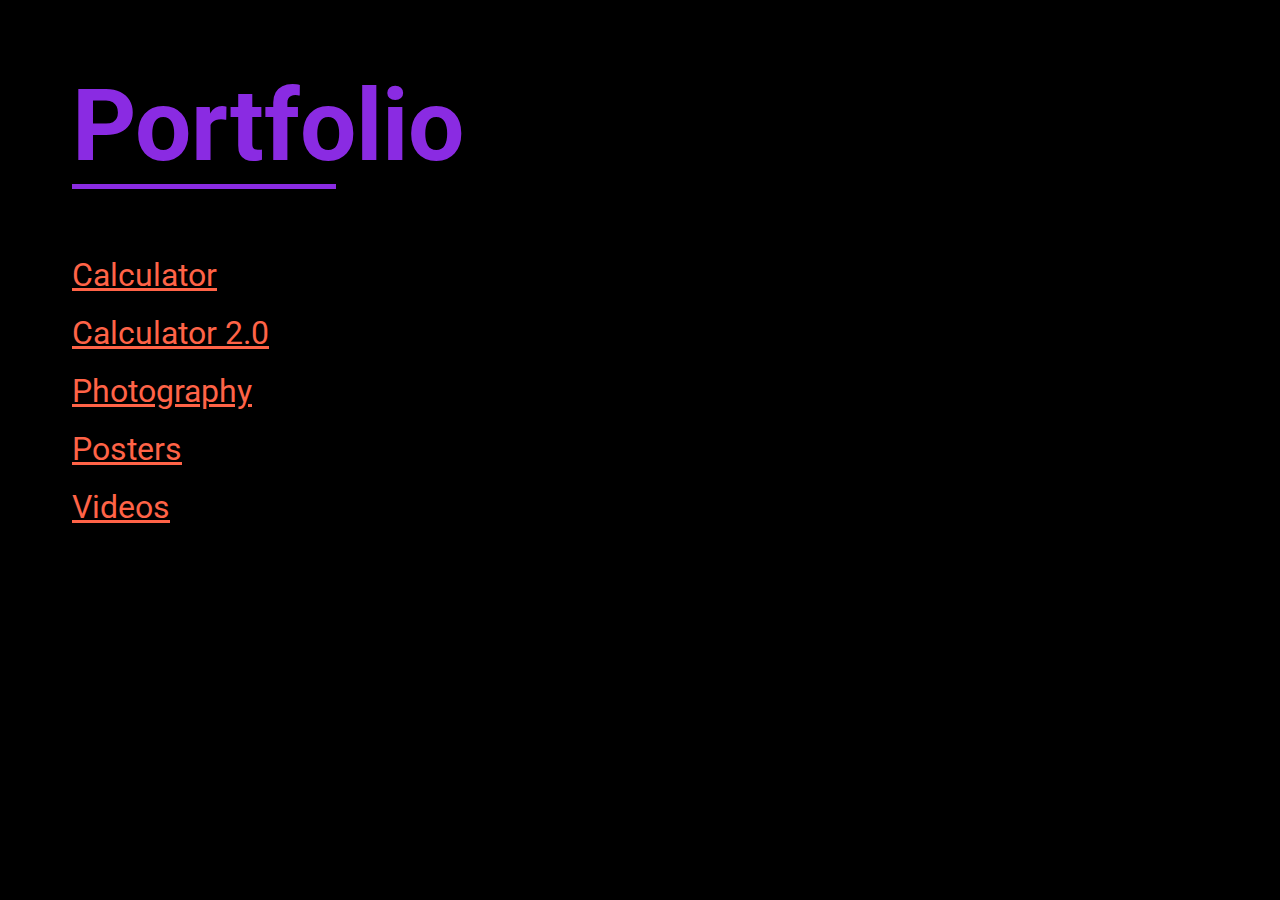
==== index.html @ ee0c0e07 "Add files via upload" ====
<!DOCTYPE html>
<html>
	<head>
    <meta charset="UTF-8">
    <title>Romario</title>
	<link rel="preconnect" href="https://fonts.googleapis.com">
	<link rel="preconnect" href="https://fonts.gstatic.com" crossorigin>
	<link href="https://fonts.googleapis.com/css2?family=Roboto:wght@100;300;500;700;900&display=swap" rel="stylesheet">
</head>

<!--start of style-->

<style> 
    
	body {background-color: black;
    font-family: 'Roboto', sans-serif; 
    padding-left: 5%;}
	
.link {
	font-size: 21px;
	margin-bottom: 20px;
	margin-top: 20px;
	padding-right: 30px;
	}
.link a:hover {
	color: lightskyblue;
	
	}
	
h1 {
	font-size: 100px;
	color: blueviolet;
	border-bottom: solid;
	border-bottom-width: thick;
	width: 22%;
	}
a {
	color: tomato;
	font-size: 32px;
	}
	

	
	
	
	
	
</style>

	
<!-- start of code-->	
	
<h1>Portfolio</h1>

<div class="container">	

<div class="link"><a href="calculator.html" target="_blank">Calculator</a></div>
	
<div class="link"><a href="newCalc.html" target="_blank">Calculator 2.0</a></div>
	
<div class="link"><a href="photography.html" target="_blank">Photography</a></div>
	
<div class="link"><a href="posters.html" target="_blank">Posters</a></div>
	
<div class="link"><a href="video.html" target="_blank">Videos</a></div>
	

	


</div>


















</html>
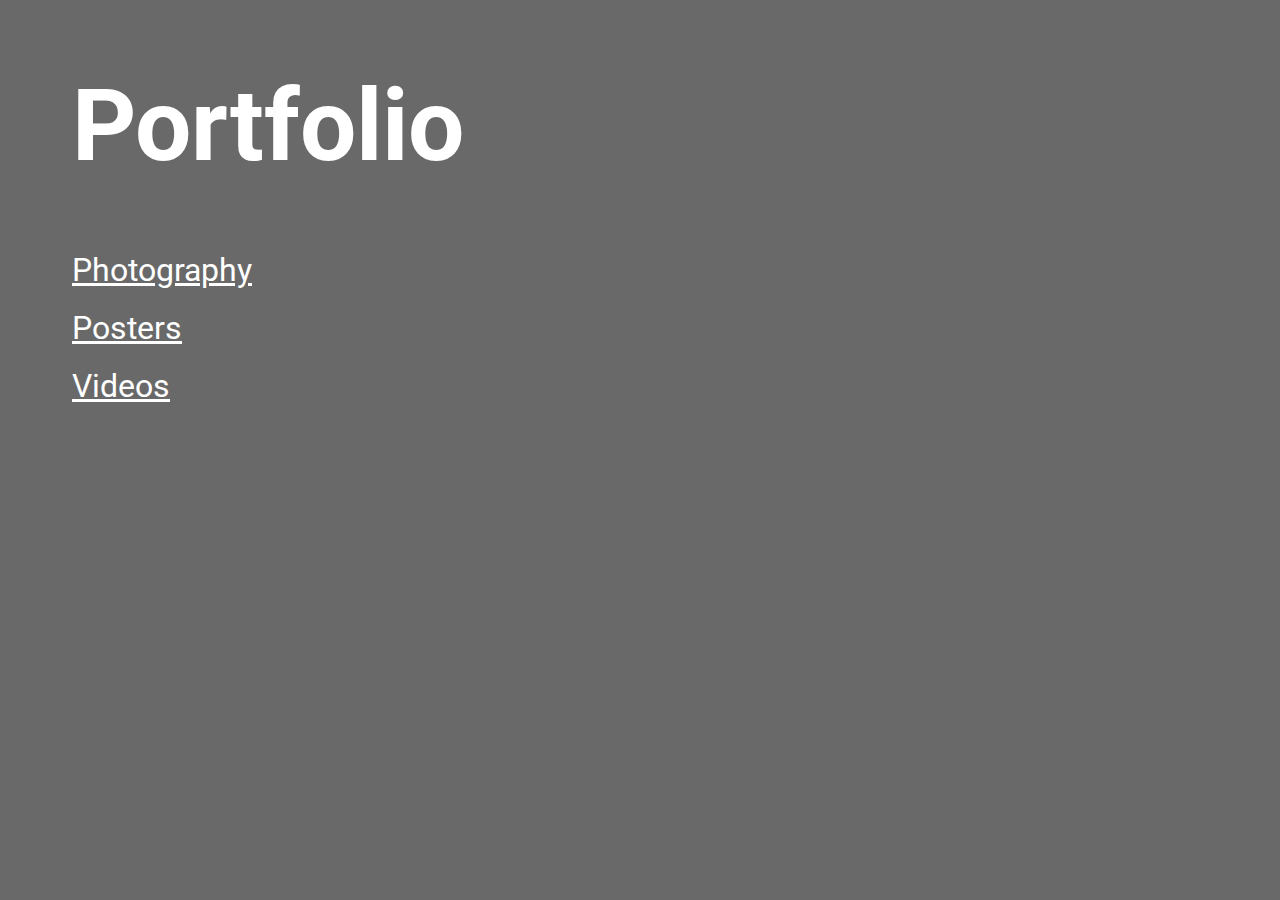
==== commit 6628253f: "Add files via upload" ====
--- a/index.html
+++ b/index.html
@@ -12,7 +12,7 @@
 
 <style> 
     
-	body {background-color: black;
+	body {background-color: dimgrey;
     font-family: 'Roboto', sans-serif; 
     padding-left: 5%;}
 	
@@ -29,13 +29,11 @@
 	
 h1 {
 	font-size: 100px;
-	color: blueviolet;
-	border-bottom: solid;
-	border-bottom-width: thick;
-	width: 22%;
+	color: white;
+	
 	}
 a {
-	color: tomato;
+	color: white;
 	font-size: 32px;
 	}
 	
@@ -54,9 +52,7 @@
 
 <div class="container">	
 
-<div class="link"><a href="calculator.html" target="_blank">Calculator</a></div>
-	
-<div class="link"><a href="newCalc.html" target="_blank">Calculator 2.0</a></div>
+
 	
 <div class="link"><a href="photography.html" target="_blank">Photography</a></div>
 	
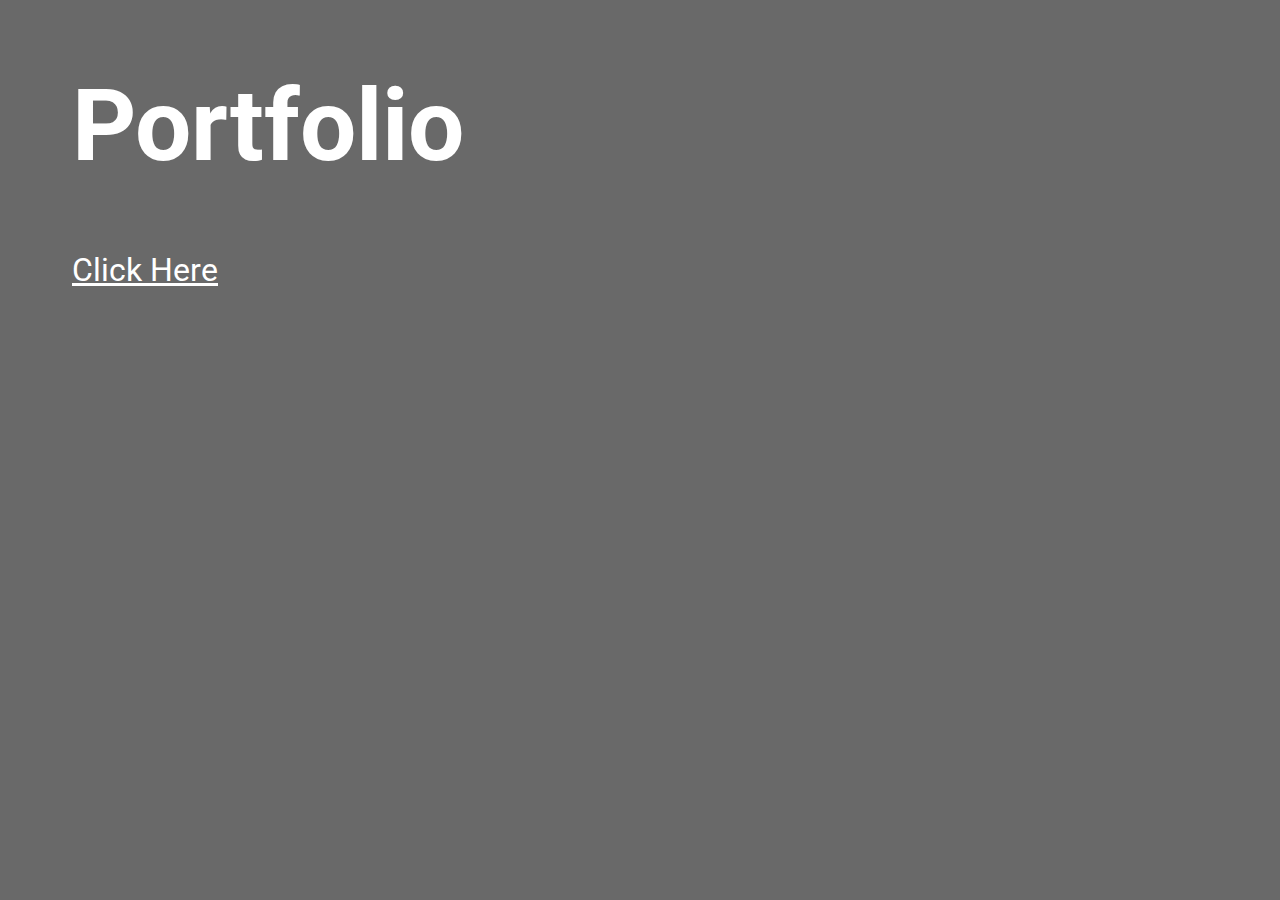
==== commit 85484a26: "Add files via upload" ====
--- a/index.html
+++ b/index.html
@@ -54,11 +54,9 @@
 
 
 	
-<div class="link"><a href="photography.html" target="_blank">Photography</a></div>
+<div class="link"><a href="https://riocasso.github.io/DesignPortfolio/" target="_blank">Click Here</a></div>
 	
-<div class="link"><a href="posters.html" target="_blank">Posters</a></div>
-	
-<div class="link"><a href="video.html" target="_blank">Videos</a></div>
+
 	
 
 	
